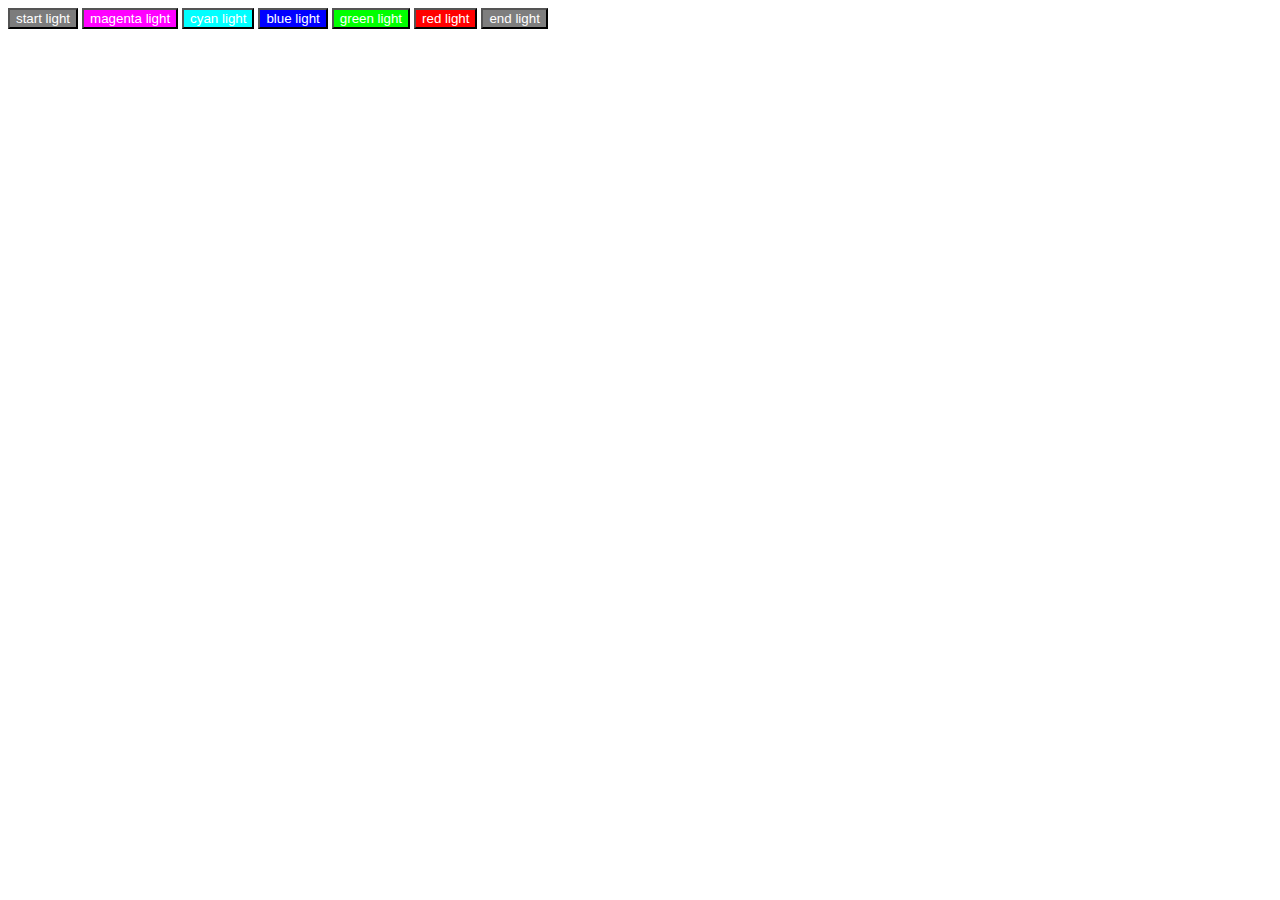
==== public/PlayerTwo.html @ d2b1a96e "Adding Main Files" ====
<!DOCTYPE html>
<html>
    <head>
        <title>user click Test</title>
        <meta charset="utf-8" />
    </head>

    <body>
        <!-- our buttond to tell others -->
        <button id="start_light" style="background-color:rgb(124, 124, 124); color:rgb(255, 255, 255)">start light</button>
        <button id="magenta_light" style="background-color:rgb(255, 0, 255); color:rgb(255, 255, 255)">magenta light</button>
        <button id="cyan_light" style="background-color:rgb(0, 255, 255); color:rgb(255, 255, 255)">cyan light</button>
        <button id="blue_light" style="background-color:rgb(0, 0, 255); color:rgb(255, 255, 255)">blue light</button>
        <button id="green_light" style="background-color:rgb(0, 255, 0); color:rgb(255, 255, 255)">green light</button>
        <button id="red_light" style="background-color:rgb(255, 0, 0); color:rgb(255, 255, 255)">red light</button>
        <button id="end_light" style="background-color:rgb(126, 126, 126); color:rgb(255, 255, 255)">end light</button>

        <!-- this is magic code created when the node server runs -->
        <!-- //VERY HANDY! https://socket.io/docs/v3/emit-cheatsheet/  -->
        <script src="/socket.io/socket.io.js"></script>
        <script>
            let socket = io();

            socket.on('connect', (userData) => {
                console.log('I exist!');

                //put code here so that we know that socket.io has initailized ...
                document.querySelector('#start_light').addEventListener('mousedown', function(){
                    socket.emit('lightchange', 'start_light');
                });

                document.querySelector('#start_light').addEventListener('mouseup', function(){
                    socket.emit('lightchange', 'start_light');
                });

                document.querySelector('#magenta_light').addEventListener('mousedown', function(){
                    socket.emit('lightchange', 'magenta_light');
                });

                document.querySelector('#magenta_light').addEventListener('mouseup', function(){
                    socket.emit('lightchange', 'magenta_light');
                });

                document.querySelector('#cyan_light').addEventListener('mousedown', function(){
                    socket.emit('lightchange', 'cyan_light');
                });

                document.querySelector('#cyan_light').addEventListener('mouseup', function(){
                    socket.emit('lightchange', 'cyan_light');
                });

                document.querySelector('#blue_light').addEventListener('mousedown', function(){
                    socket.emit('lightchange', 'blue_light');
                });

                document.querySelector('#blue_light').addEventListener('mouseup', function(){
                    socket.emit('lightchange', 'blue_light');
                });

                document.querySelector('#green_light').addEventListener('mousedown', function(){
                    socket.emit('lightchange', 'green_light');
                });

                document.querySelector('#green_light').addEventListener('mouseup', function(){
                    socket.emit('lightchange', 'green_light');
                });

                document.querySelector('#red_light').addEventListener('mousedown', function(){
                    socket.emit('lightchange', 'red_light');
                });

                document.querySelector('#red_light').addEventListener('mouseup', function(){
                    socket.emit('lightchange', 'red_light');
                });

                document.querySelector('#end_light').addEventListener('mousedown', function(){
                    socket.emit('lightchange', 'end_light');
                });

                document.querySelector('#end_light').addEventListener('mouseup', function(){
                    socket.emit('lightchange', 'end_light');
                });

                //listen to event from server
                socket.on('color_change', (data) => {
                    let colorStr = 'rgb(' + data.r + ',' + data.g + ',' + data.b + ')';
                    console.log('color_change:' + colorStr);
                    document.body.style.backgroundColor = colorStr;
                });
            });

        </script>
    </body>
</html>
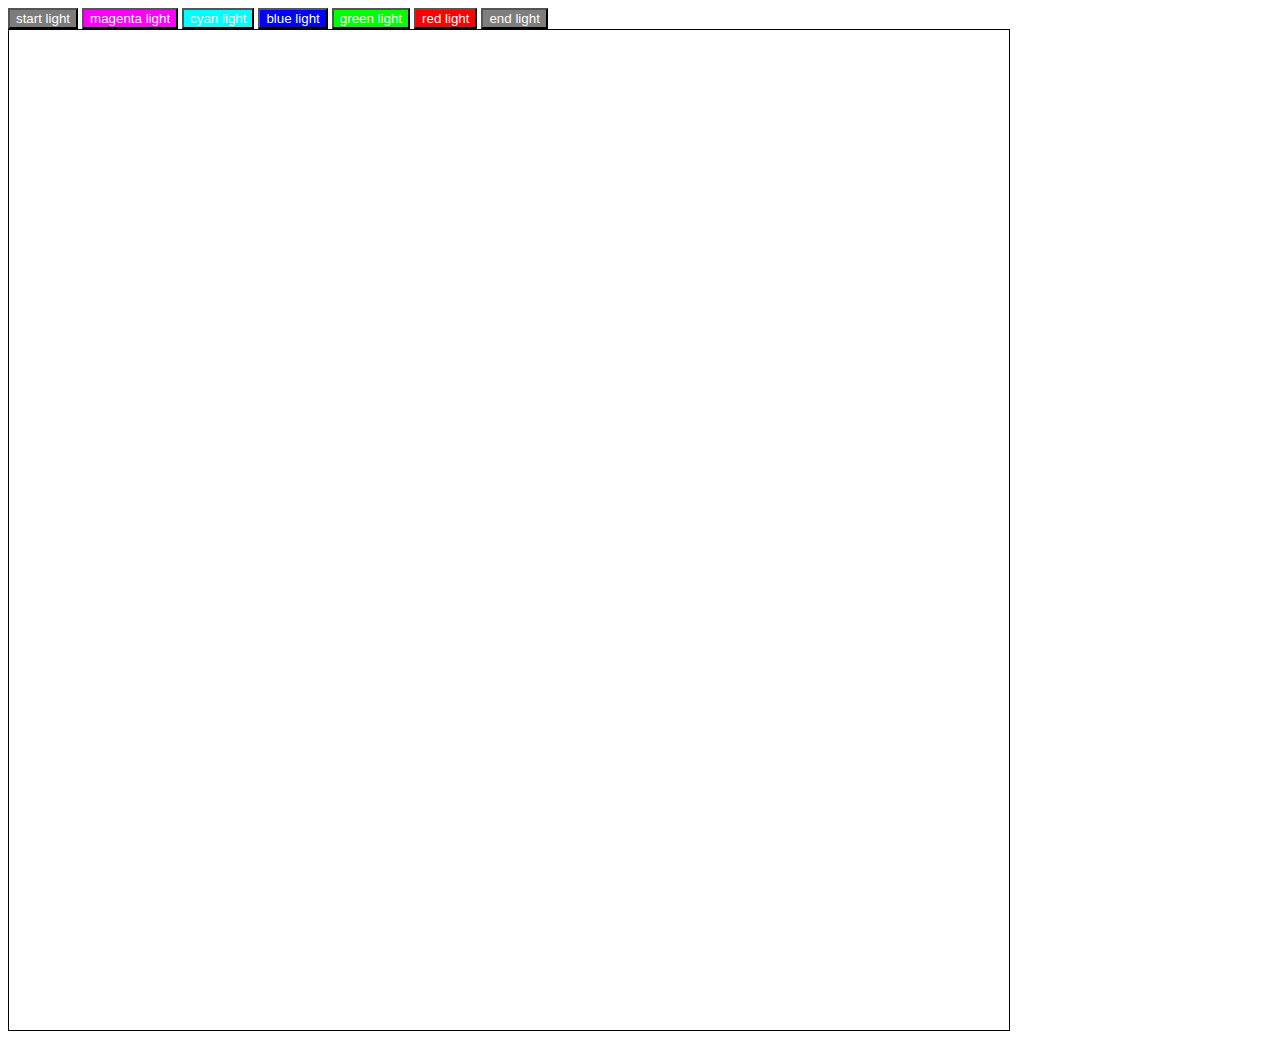
==== commit 3f6e759c: "Player Location Tracking" ====
--- a/public/PlayerTwo.html
+++ b/public/PlayerTwo.html
@@ -6,6 +6,14 @@
     </head>
 
     <body>
+
+        <a-scene experience-manager background="color:rgb(0, 255, 255);">
+            <a-entity camera="fov: 25;" position="0 80 -20" rotation="-90 -90 0"></a-entity>
+
+            <a-entity geometry="primitive:box; width:2; height:2; depth: 2" material="color:white; roughness: 1;" position="0 5 10"></a-entity>
+
+        </a-scene>
+
         <!-- our buttond to tell others -->
         <button id="start_light" style="background-color:rgb(124, 124, 124); color:rgb(255, 255, 255)">start light</button>
         <button id="magenta_light" style="background-color:rgb(255, 0, 255); color:rgb(255, 255, 255)">magenta light</button>
@@ -14,6 +22,9 @@
         <button id="green_light" style="background-color:rgb(0, 255, 0); color:rgb(255, 255, 255)">green light</button>
         <button id="red_light" style="background-color:rgb(255, 0, 0); color:rgb(255, 255, 255)">red light</button>
         <button id="end_light" style="background-color:rgb(126, 126, 126); color:rgb(255, 255, 255)">end light</button>
+        <br>
+        <canvas id="myCanvas" width="1000" height="1000" style="border:1px solid #000000;"></canvas> 
+        
 
         <!-- this is magic code created when the node server runs -->
         <!-- //VERY HANDY! https://socket.io/docs/v3/emit-cheatsheet/  -->
@@ -29,15 +40,7 @@
                     socket.emit('lightchange', 'start_light');
                 });
 
-                document.querySelector('#start_light').addEventListener('mouseup', function(){
-                    socket.emit('lightchange', 'start_light');
-                });
-
                 document.querySelector('#magenta_light').addEventListener('mousedown', function(){
-                    socket.emit('lightchange', 'magenta_light');
-                });
-
-                document.querySelector('#magenta_light').addEventListener('mouseup', function(){
                     socket.emit('lightchange', 'magenta_light');
                 });
 
@@ -45,15 +48,7 @@
                     socket.emit('lightchange', 'cyan_light');
                 });
 
-                document.querySelector('#cyan_light').addEventListener('mouseup', function(){
-                    socket.emit('lightchange', 'cyan_light');
-                });
-
                 document.querySelector('#blue_light').addEventListener('mousedown', function(){
-                    socket.emit('lightchange', 'blue_light');
-                });
-
-                document.querySelector('#blue_light').addEventListener('mouseup', function(){
                     socket.emit('lightchange', 'blue_light');
                 });
 
@@ -61,15 +56,7 @@
                     socket.emit('lightchange', 'green_light');
                 });
 
-                document.querySelector('#green_light').addEventListener('mouseup', function(){
-                    socket.emit('lightchange', 'green_light');
-                });
-
                 document.querySelector('#red_light').addEventListener('mousedown', function(){
-                    socket.emit('lightchange', 'red_light');
-                });
-
-                document.querySelector('#red_light').addEventListener('mouseup', function(){
                     socket.emit('lightchange', 'red_light');
                 });
 
@@ -77,18 +64,23 @@
                     socket.emit('lightchange', 'end_light');
                 });
 
-                document.querySelector('#end_light').addEventListener('mouseup', function(){
-                    socket.emit('lightchange', 'end_light');
-                });
+
+
 
                 //listen to event from server
-                socket.on('color_change', (data) => {
-                    let colorStr = 'rgb(' + data.r + ',' + data.g + ',' + data.b + ')';
-                    console.log('color_change:' + colorStr);
-                    document.body.style.backgroundColor = colorStr;
+                socket.on('displayLocation', (locX, locZ) => {
+                    console.log(locX + ', ' + locZ);
+
+                    var canvas = document.getElementById("myCanvas");
+                    var ctx = canvas.getContext("2d");
+                    ctx.fillStyle = "#FF0000";
+                    ctx.fillRect( 500 - locX * 10, 500 - locZ * 10,10,10);
                 });
             });
 
         </script>
+
+
+
     </body>
 </html>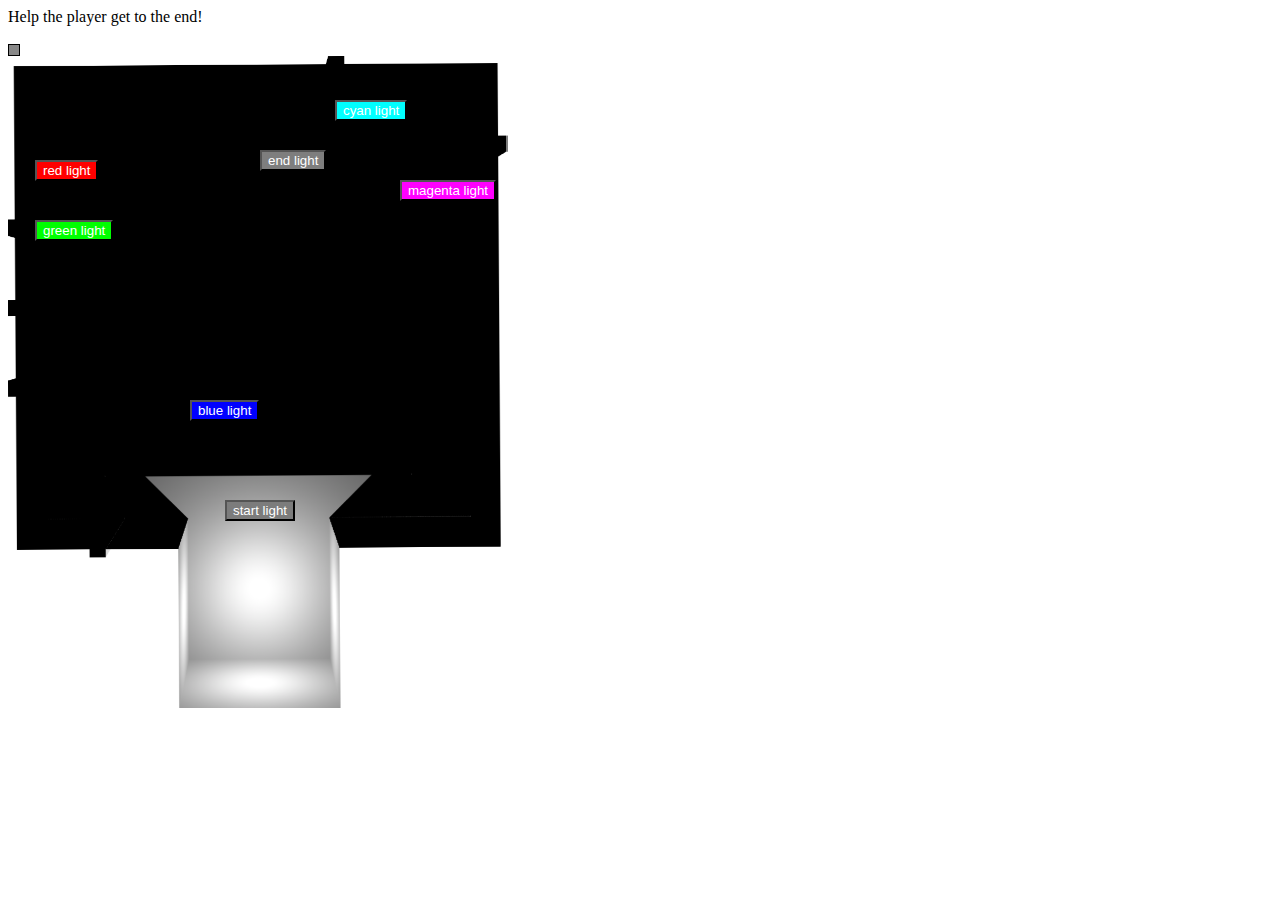
==== commit b3066ef4: "Almost Finished, Just needs feedback" ====
--- a/public/PlayerTwo.html
+++ b/public/PlayerTwo.html
@@ -6,25 +6,25 @@
     </head>
 
     <body>
+        <div>
+            <!-- our buttond to tell others -->
+            <div id="instruct">Help the player get to the end!</div>
+            <button id="start_light" style="background-color:rgb(124, 124, 124); color:rgb(255, 255, 255); position: absolute; left: 225px; top: 500px; z-index: 4;" >start light</button>
+            <button id="magenta_light" style="background-color:rgb(255, 0, 255); color:rgb(255, 255, 255); position: absolute; left: 400px; top: 180px; z-index: 4;">magenta light</button>
+            <button id="cyan_light" style="background-color:rgb(0, 255, 255); color:rgb(255, 255, 255); position: absolute; left: 335px; top: 100px; z-index: 4;">cyan light</button>
+            <button id="blue_light" style="background-color:rgb(0, 0, 255); color:rgb(255, 255, 255); position: absolute; left: 190px; top: 400px; z-index: 4;">blue light</button>
+            <button id="green_light" style="background-color:rgb(0, 255, 0); color:rgb(255, 255, 255); position: absolute; left: 35px; top: 220px; z-index: 4;">green light</button>
+            <button id="red_light" style="background-color:rgb(255, 0, 0); color:rgb(255, 255, 255); position: absolute; left: 35px; top: 160px; z-index: 4;">red light</button>
+            <button id="end_light" style="background-color:rgb(126, 126, 126); color:rgb(255, 255, 255); position: absolute; left: 260px; top: 150px; z-index: 4;">end light</button>
+            <br>
+            <div id="player_one" style="border:1px solid #000000; background-color: #888888; width: 10px; height: 10px;"></div> 
 
-        <a-scene experience-manager background="color:rgb(0, 255, 255);">
-            <a-entity camera="fov: 25;" position="0 80 -20" rotation="-90 -90 0"></a-entity>
+            <img id="backgroundIMG" src="assets/SL_1.PNG" alt="Background Maze" width="500px" draggable="fale" style="user-select: none; -webkit-user-drag: none; -drag: none; -webkit-user-select: none; -moz-user-select: none;">
+        </div>
 
-            <a-entity geometry="primitive:box; width:2; height:2; depth: 2" material="color:white; roughness: 1;" position="0 5 10"></a-entity>
+            
 
-        </a-scene>
-
-        <!-- our buttond to tell others -->
-        <button id="start_light" style="background-color:rgb(124, 124, 124); color:rgb(255, 255, 255)">start light</button>
-        <button id="magenta_light" style="background-color:rgb(255, 0, 255); color:rgb(255, 255, 255)">magenta light</button>
-        <button id="cyan_light" style="background-color:rgb(0, 255, 255); color:rgb(255, 255, 255)">cyan light</button>
-        <button id="blue_light" style="background-color:rgb(0, 0, 255); color:rgb(255, 255, 255)">blue light</button>
-        <button id="green_light" style="background-color:rgb(0, 255, 0); color:rgb(255, 255, 255)">green light</button>
-        <button id="red_light" style="background-color:rgb(255, 0, 0); color:rgb(255, 255, 255)">red light</button>
-        <button id="end_light" style="background-color:rgb(126, 126, 126); color:rgb(255, 255, 255)">end light</button>
-        <br>
-        <canvas id="myCanvas" width="1000" height="1000" style="border:1px solid #000000;"></canvas> 
-        
+        </map>
 
         <!-- this is magic code created when the node server runs -->
         <!-- //VERY HANDY! https://socket.io/docs/v3/emit-cheatsheet/  -->
@@ -35,47 +35,120 @@
             socket.on('connect', (userData) => {
                 console.log('I exist!');
 
-                //put code here so that we know that socket.io has initailized ...
-                document.querySelector('#start_light').addEventListener('mousedown', function(){
-                    socket.emit('lightchange', 'start_light');
-                });
+                socket.emit('resetPlayerOne');
+            });
 
-                document.querySelector('#magenta_light').addEventListener('mousedown', function(){
-                    socket.emit('lightchange', 'magenta_light');
-                });
+            let backImg = document.querySelector('#backgroundIMG')
+            let gameEnded = false;
 
-                document.querySelector('#cyan_light').addEventListener('mousedown', function(){
-                    socket.emit('lightchange', 'cyan_light');
-                });
+            let score = 0;
 
-                document.querySelector('#blue_light').addEventListener('mousedown', function(){
-                    socket.emit('lightchange', 'blue_light');
-                });
+            var playerOne = document.getElementById("player_one");
+            playerOne.style.position = "absolute";
 
-                document.querySelector('#green_light').addEventListener('mousedown', function(){
-                    socket.emit('lightchange', 'green_light');
-                });
+            //put code here so that we know that socket.io has initailized ...
+            document.querySelector('#start_light').addEventListener('mousedown', function(){
+                socket.emit('lightchange', 'start_light');
+                if(gameEnded)
+                    backImg.setAttribute('src', 'assets/SL_2.PNG');
+                else
+                    backImg.setAttribute('src', 'assets/SL_1.PNG')
+            });
 
-                document.querySelector('#red_light').addEventListener('mousedown', function(){
-                    socket.emit('lightchange', 'red_light');
-                });
+            document.querySelector('#magenta_light').addEventListener('mousedown', function(){
+                socket.emit('lightchange', 'magenta_light');
+                if(gameEnded)
+                    backImg.setAttribute('src', 'assets/ML_2.PNG');
+                else
+                    backImg.setAttribute('src', 'assets/ML_1.PNG')
+            });
 
-                document.querySelector('#end_light').addEventListener('mousedown', function(){
-                    socket.emit('lightchange', 'end_light');
-                });
+            document.querySelector('#cyan_light').addEventListener('mousedown', function(){
+                socket.emit('lightchange', 'cyan_light');
+                if(gameEnded)
+                    backImg.setAttribute('src', 'assets/CL_2.PNG');
+                else
+                    backImg.setAttribute('src', 'assets/CL_1.PNG')
+            });
+
+            document.querySelector('#blue_light').addEventListener('mousedown', function(){
+                socket.emit('lightchange', 'blue_light');
+                if(gameEnded)
+                    backImg.setAttribute('src', 'assets/BL_2.PNG');
+                else
+                    backImg.setAttribute('src', 'assets/BL_1.PNG')
+            });
+
+            document.querySelector('#green_light').addEventListener('mousedown', function(){
+                socket.emit('lightchange', 'green_light');
+                if(gameEnded)
+                    backImg.setAttribute('src', 'assets/GL_2.PNG');
+                else
+                    backImg.setAttribute('src', 'assets/GL_1.PNG')
+            });
+
+            document.querySelector('#red_light').addEventListener('mousedown', function(){
+                socket.emit('lightchange', 'red_light');
+                if(gameEnded)
+                    backImg.setAttribute('src', 'assets/RL_2.PNG');
+                else
+                    backImg.setAttribute('src', 'assets/RL_1.PNG')
+            });
+
+            document.querySelector('#end_light').addEventListener('mousedown', function(){
+                socket.emit('lightchange', 'end_light');
+                if(gameEnded)
+                    backImg.setAttribute('src', 'assets/EL_2.PNG');
+                else
+                    backImg.setAttribute('src', 'assets/EL_1.PNG')
+            });
+
+            document.querySelector('#player_one').addEventListener('click', function(){
+                if(gameEnded){
+                    score++;
+                    console.log(score);
+
+                    socket.emit('player_hit', score);
+
+                    document.querySelector('#instruct').textContent = "Find the player and click on them!  Score: " + score;
+                }
+            });
 
 
 
 
-                //listen to event from server
-                socket.on('displayLocation', (locX, locZ) => {
-                    console.log(locX + ', ' + locZ);
+            //listen to event from server
+            socket.on('displayLocation', (locX, locZ) => {
+                //console.log(locX + ', ' + locZ);
 
-                    var canvas = document.getElementById("myCanvas");
-                    var ctx = canvas.getContext("2d");
-                    ctx.fillStyle = "#FF0000";
-                    ctx.fillRect( 500 - locX * 10, 500 - locZ * 10,10,10);
-                });
+                
+                playerOne.style.left  = 250 - (-locX) * 15 + 'px';
+                playerOne.style.top  = 575 - (-locZ) * 15 + 'px';
+
+            });
+
+            //listen to event from server
+            socket.on('delete_walls', (data) => {
+                gameEnded = true;
+
+                let imgText = backImg.getAttribute("src");
+                console.log(imgText);
+
+                let result = imgText.replace(/_1.PNG/gi, "_2.PNG");
+                backImg.setAttribute('src', result);
+
+                playerOne.style.backgroundColor = "black";
+
+                document.querySelector('#instruct').textContent = "Find the player and click on them!";
+
+            });
+
+            //listen to event from server
+            socket.on('resetP2', () => {
+                gameEnded = false;
+                score = 0;
+
+                backImg.setAttribute('src', 'assets/SL_1.PNG');
             });
 
         </script>
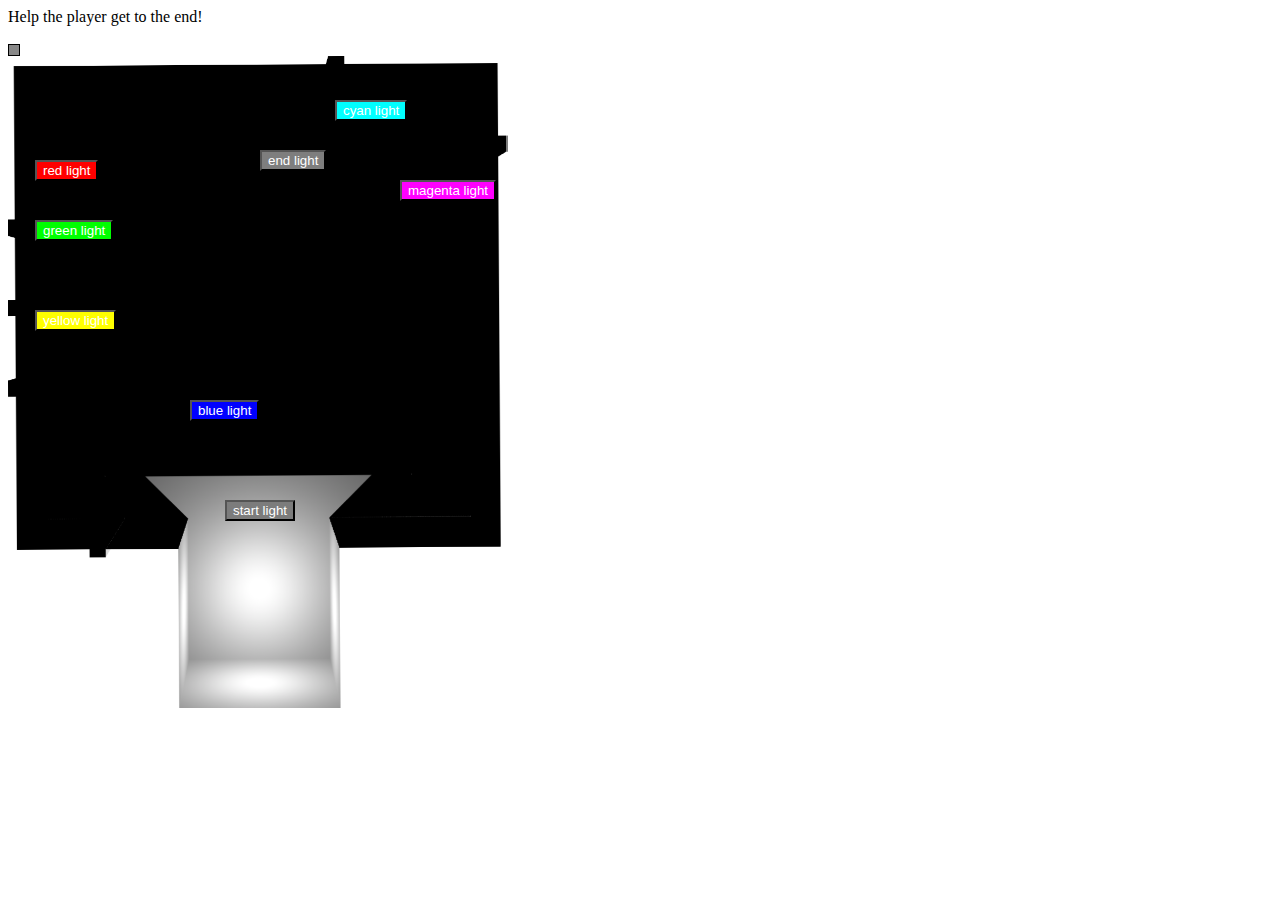
==== commit b6d4f5a7: "Feedback, and design changes" ====
--- a/public/PlayerTwo.html
+++ b/public/PlayerTwo.html
@@ -5,26 +5,120 @@
         <meta charset="utf-8" />
     </head>
 
+    <style>
+
+        #instruct {
+            font-size: default;
+        }
+
+        #start_light {
+            background-color: rgb(124, 124, 124); 
+            color:rgb(255, 255, 255); 
+            position: absolute; 
+            left: 225px; 
+            top: 500px; 
+            z-index: 4;
+        }
+        #magenta_light {
+            background-color:rgb(255, 0, 255); 
+            color:rgb(255, 255, 255); 
+            position: absolute; 
+            left: 400px; 
+            top: 180px; 
+            z-index: 4;
+        }
+        #cyan_light {
+            background-color:rgb(0, 255, 255); 
+            color:rgb(255, 255, 255); 
+            position: absolute; 
+            left: 335px; 
+            top: 100px; 
+            z-index: 4;
+        }
+        #blue_light {
+            background-color:rgb(0, 0, 255); 
+            color:rgb(255, 255, 255); 
+            position: absolute; 
+            left: 190px; 
+            top: 400px; 
+            z-index: 4;
+        }
+        #yellow_light {
+            background-color:rgb(255, 255, 0); 
+            color:rgb(255, 255, 255); 
+            position: absolute; 
+            left: 35px; 
+            top: 310px; 
+            z-index: 4;
+        }
+        #green_light {
+            background-color:rgb(0, 255, 0); 
+            color:rgb(255, 255, 255); 
+            position: absolute; 
+            left: 35px; 
+            top: 220px; 
+            z-index: 4;
+        }
+        #red_light {
+            background-color:rgb(255, 0, 0); 
+            color:rgb(255, 255, 255); 
+            position: absolute; 
+            left: 35px; 
+            top: 160px; 
+            z-index: 4;
+        }
+        #end_light {
+            background-color:rgb(126, 126, 126); 
+            color:rgb(255, 255, 255); 
+            position: absolute; 
+            left: 260px; 
+            top: 150px; 
+            z-index: 4;
+        }
+        #player_one {
+            border:1px solid #000000; 
+            background-color: #888888; 
+            width: 10px; 
+            height: 10px;
+        }
+
+        #player_one:hover {
+            border:1px solid #FF0000; 
+        }
+
+        #player_one:active {
+            border:1px solid #000000 ; 
+            background-color: #FF0000 !important;
+            transition: 0.1s; 
+        }
+
+        #backgroundIMG {
+            user-select: none; 
+            -webkit-user-drag: none; 
+            -drag: none; 
+            -webkit-user-select: none; 
+            -moz-user-select: none;
+        }
+
+    </style>
+
     <body>
         <div>
-            <!-- our buttond to tell others -->
             <div id="instruct">Help the player get to the end!</div>
-            <button id="start_light" style="background-color:rgb(124, 124, 124); color:rgb(255, 255, 255); position: absolute; left: 225px; top: 500px; z-index: 4;" >start light</button>
-            <button id="magenta_light" style="background-color:rgb(255, 0, 255); color:rgb(255, 255, 255); position: absolute; left: 400px; top: 180px; z-index: 4;">magenta light</button>
-            <button id="cyan_light" style="background-color:rgb(0, 255, 255); color:rgb(255, 255, 255); position: absolute; left: 335px; top: 100px; z-index: 4;">cyan light</button>
-            <button id="blue_light" style="background-color:rgb(0, 0, 255); color:rgb(255, 255, 255); position: absolute; left: 190px; top: 400px; z-index: 4;">blue light</button>
-            <button id="green_light" style="background-color:rgb(0, 255, 0); color:rgb(255, 255, 255); position: absolute; left: 35px; top: 220px; z-index: 4;">green light</button>
-            <button id="red_light" style="background-color:rgb(255, 0, 0); color:rgb(255, 255, 255); position: absolute; left: 35px; top: 160px; z-index: 4;">red light</button>
-            <button id="end_light" style="background-color:rgb(126, 126, 126); color:rgb(255, 255, 255); position: absolute; left: 260px; top: 150px; z-index: 4;">end light</button>
+            <!-- Light activation buttons -->            
+            <button id="start_light">start light</button>
+            <button id="magenta_light">magenta light</button>
+            <button id="cyan_light">cyan light</button>
+            <button id="blue_light">blue light</button>
+            <button id="yellow_light">yellow light</button>
+            <button id="green_light">green light</button>
+            <button id="red_light">red light</button>
+            <button id="end_light">end light</button>
             <br>
-            <div id="player_one" style="border:1px solid #000000; background-color: #888888; width: 10px; height: 10px;"></div> 
-
-            <img id="backgroundIMG" src="assets/SL_1.PNG" alt="Background Maze" width="500px" draggable="fale" style="user-select: none; -webkit-user-drag: none; -drag: none; -webkit-user-select: none; -moz-user-select: none;">
+            <div id="player_one"></div> 
+
+            <img id="backgroundIMG" src="assets/SL_1.PNG" alt="Background Maze" width="500px" draggable="fale">
         </div>
-
-            
-
-        </map>
 
         <!-- this is magic code created when the node server runs -->
         <!-- //VERY HANDY! https://socket.io/docs/v3/emit-cheatsheet/  -->
@@ -46,7 +140,7 @@
             var playerOne = document.getElementById("player_one");
             playerOne.style.position = "absolute";
 
-            //put code here so that we know that socket.io has initailized ...
+            //Emit light change event and change map image
             document.querySelector('#start_light').addEventListener('mousedown', function(){
                 socket.emit('lightchange', 'start_light');
                 if(gameEnded)
@@ -79,6 +173,14 @@
                     backImg.setAttribute('src', 'assets/BL_1.PNG')
             });
 
+            document.querySelector('#yellow_light').addEventListener('mousedown', function(){
+                socket.emit('lightchange', 'yellow_light');
+                if(gameEnded)
+                    backImg.setAttribute('src', 'assets/YL_2.PNG');
+                else
+                    backImg.setAttribute('src', 'assets/YL_1.PNG')
+            });
+
             document.querySelector('#green_light').addEventListener('mousedown', function(){
                 socket.emit('lightchange', 'green_light');
                 if(gameEnded)
@@ -103,6 +205,7 @@
                     backImg.setAttribute('src', 'assets/EL_1.PNG')
             });
 
+            //Check if player one's been hit and emits the hit event
             document.querySelector('#player_one').addEventListener('click', function(){
                 if(gameEnded){
                     score++;
@@ -110,24 +213,18 @@
 
                     socket.emit('player_hit', score);
 
-                    document.querySelector('#instruct').textContent = "Find the player and click on them!  Score: " + score;
+                    document.querySelector('#instruct').textContent = "Find the player and click on them!  Hits: " + score;
                 }
             });
 
 
-
-
-            //listen to event from server
+            //gets player 1's position
             socket.on('displayLocation', (locX, locZ) => {
-                //console.log(locX + ', ' + locZ);
-
-                
                 playerOne.style.left  = 250 - (-locX) * 15 + 'px';
                 playerOne.style.top  = 575 - (-locZ) * 15 + 'px';
-
-            });
-
-            //listen to event from server
+            });
+
+            //change to compeditive mode
             socket.on('delete_walls', (data) => {
                 gameEnded = true;
 
@@ -137,23 +234,20 @@
                 let result = imgText.replace(/_1.PNG/gi, "_2.PNG");
                 backImg.setAttribute('src', result);
 
-                playerOne.style.backgroundColor = "black";
+                playerOne.style.backgroundColor = '#000000';
 
                 document.querySelector('#instruct').textContent = "Find the player and click on them!";
 
             });
 
-            //listen to event from server
+            //reset page elements, but doesnt reload page
             socket.on('resetP2', () => {
                 gameEnded = false;
                 score = 0;
-
+                playerOne.style.backgroundColor = '#888888';
                 backImg.setAttribute('src', 'assets/SL_1.PNG');
             });
 
         </script>
-
-
-
     </body>
 </html>